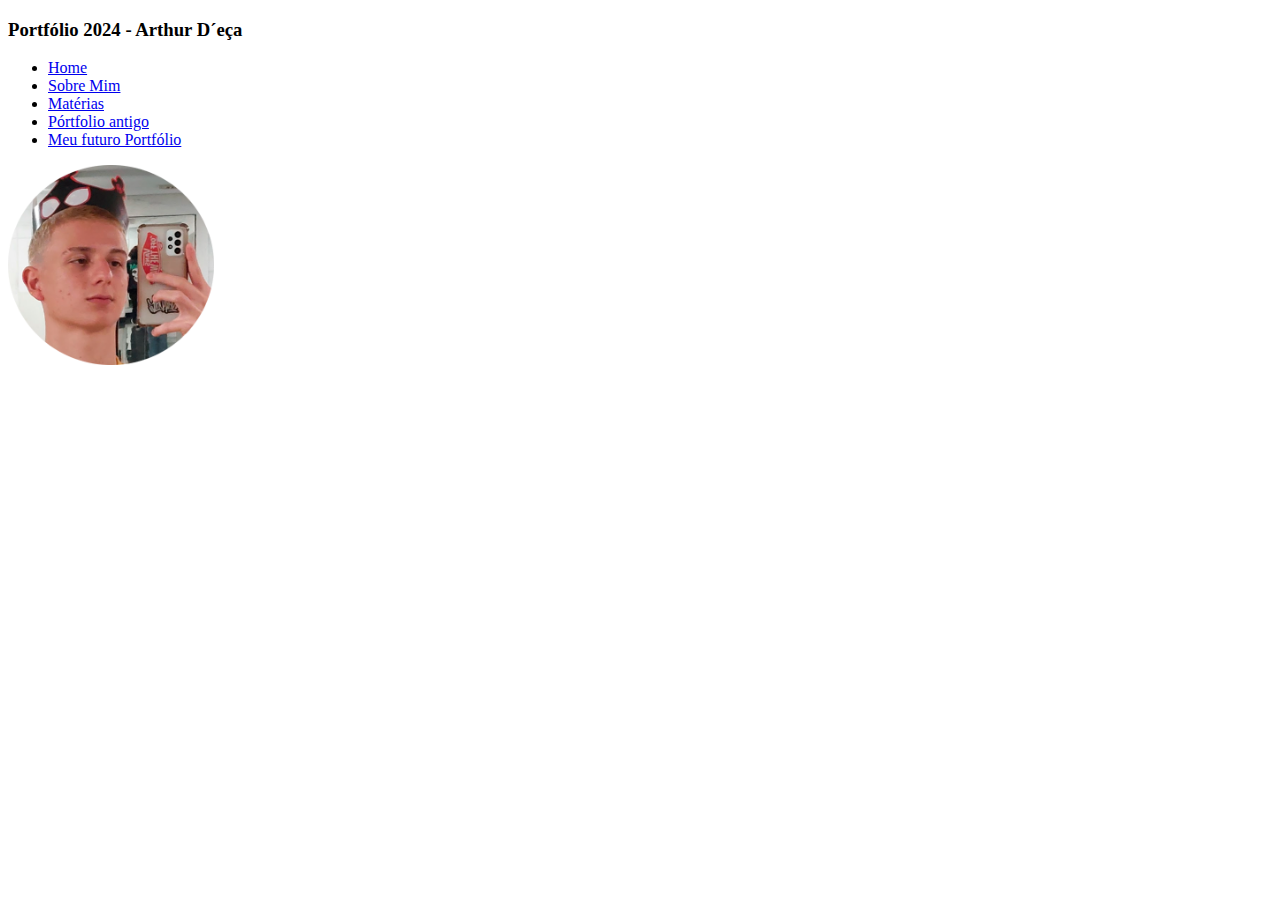
==== index.html @ 6387ee36 "Atualizado" ====
<!DOCTYPE html>
<html lang="en">
<head>
    <meta charset="UTF-8">
    <meta name="viewport" content="width=device-width, initial-scale=1.0">
    <title>Portfólio</title>
    <link rel="stylesheet" href="ASSETS/home.css">

    <link rel="stylesheet" href="https://stackpath.bootstrapcdn.com/bootstrap/4.1.3/css/bootstrap.min.css" integrity="sha384-MCw98/SFnGE8fJT3GXwEOngsV7Zt27NXFoaoApmYm81iuXoPkFOJwJ8ERdknLPMO" crossorigin="anonymous">
    
    <script src="https://code.jquery.com/jquery-3.3.1.slim.min.js" integrity="sha384-q8i/X+965DzO0rT7abK41JStQIAqVgRVzpbzo5smXKp4YfRvH+8abtTE1Pi6jizo" crossorigin="anonymous"></script>
<script src="https://cdnjs.cloudflare.com/ajax/libs/popper.js/1.14.3/umd/popper.min.js" integrity="sha384-ZMP7rVo3mIykV+2+9J3UJ46jBk0WLaUAdn689aCwoqbBJiSnjAK/l8WvCWPIPm49" crossorigin="anonymous"></script>
<script src="https://stackpath.bootstrapcdn.com/bootstrap/4.1.3/js/bootstrap.min.js" integrity="sha384-ChfqqxuZUCnJSK3+MXmPNIyE6ZbWh2IMqE241rYiqJxyMiZ6OW/JmZQ5stwEULTy" crossorigin="anonymous"></script>
</head>
<body>
    <div class="row">
		<div class="col-md-12">
			<h3>
				Portfólio 2024 - Arthur D´eça
			</h3>
			<ul class="nav">
				<li class="nav-item">
					<a class="nav-link" href="#">Home</a>
				</li>
				<li class="nav-item">
					<a class="nav-link" href="PAGES/SOBREMIM/sobreMim.html">Sobre Mim</a>
				</li>
				<li class="nav-item">
					<a class="nav-link" href="PAGES/MATERIAS/materias.html">Matérias</a>
				</li>
                <li class="nav-item">
					<a class="nav-link" href="https://gitarthurmarchetti.github.io/Portfolio/" target="_blank">Pórtfolio antigo</a>
				</li>
				<li class="nav-item">
					<a class="nav-link" href="./PAGES/PORTFOLIOFUTURO/futuro_portfolio.html">Meu futuro Portfólio</a>
				</li>
				
			</ul><img alt="Minha Foto" src="public/fotoMinha.png" class="minhaFoto" />
		</div>
	</div>
</body>
</html>
---- ASSETS/home.css ----
.minhaFoto{
    height: 200px;
}
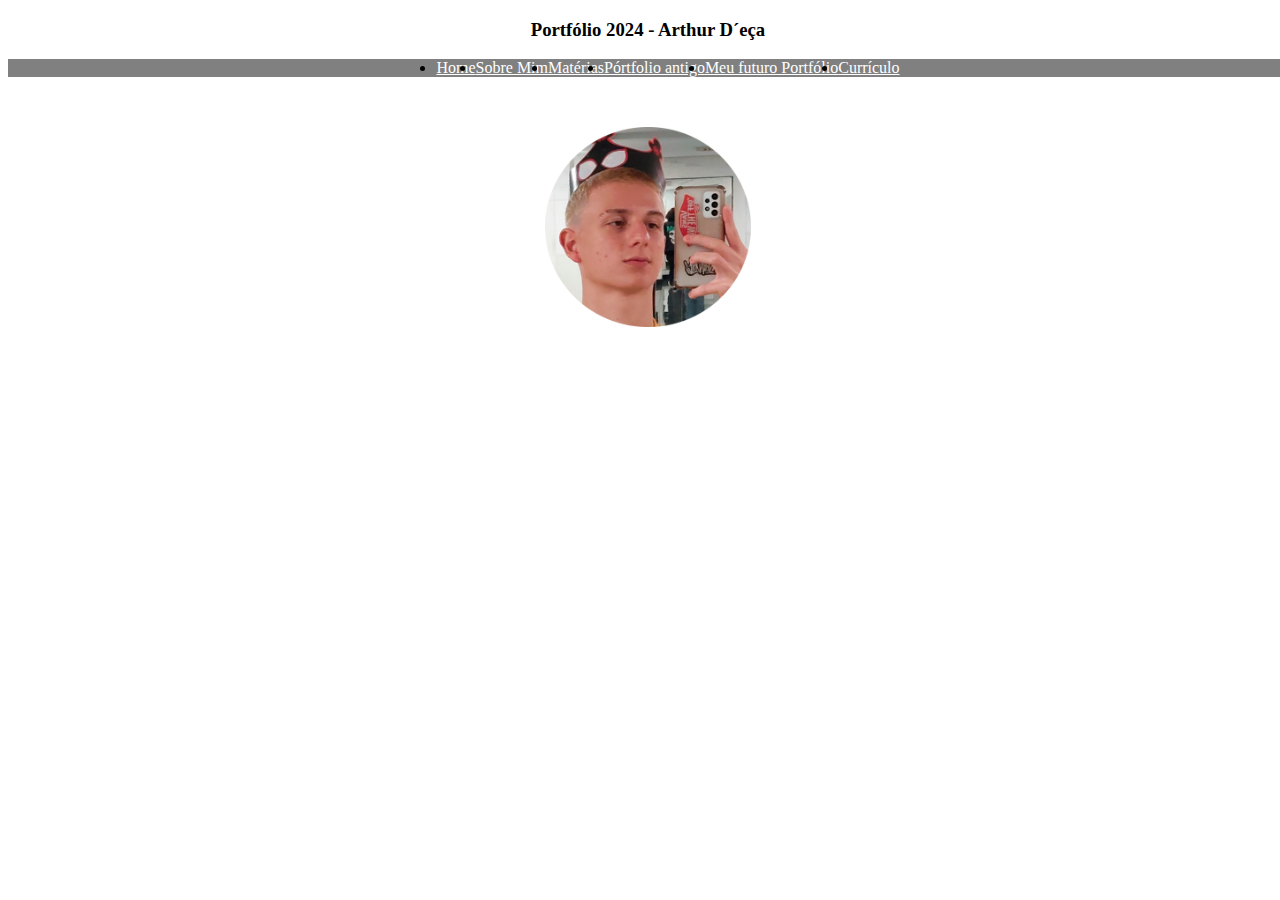
==== commit a503d27b: "New" ====
--- a/index.html
+++ b/index.html
@@ -1,5 +1,5 @@
 <!DOCTYPE html>
-<html lang="en">
+<html lang="pt-br">
 <head>
     <meta charset="UTF-8">
     <meta name="viewport" content="width=device-width, initial-scale=1.0">
@@ -32,7 +32,10 @@
 					<a class="nav-link" href="https://gitarthurmarchetti.github.io/Portfolio/" target="_blank">Pórtfolio antigo</a>
 				</li>
 				<li class="nav-item">
-					<a class="nav-link" href="./PAGES/PORTFOLIOFUTURO/futuro_portfolio.html">Meu futuro Portfólio</a>
+					<a class="nav-link" href="PAGES/PORTFOLIOFUTURO/futuro_portfolio.html">Meu futuro Portfólio</a>
+				</li>
+				<li class="nav-item">
+					<a class="nav-link" href="file:///C:/Users/Arthur/Desktop/Curriculo/Arthur%20Marchetti.pdf" target="_blank">Currículo</a>
 				</li>
 				
 			</ul><img alt="Minha Foto" src="public/fotoMinha.png" class="minhaFoto" />
--- a/ASSETS/home.css
+++ b/ASSETS/home.css
@@ -1,3 +1,39 @@
+body{
+    height: 100%;
+    width: 100vw;
+}
+
+h3{
+    text-align: center;
+}
+
 .minhaFoto{
     height: 200px;
+    margin: auto;
+    text-align: center;
+    align-items: center;
+    align-self: center;
+    justify-content: center;
+    display: flex;
+    margin-top: 50px;
+}
+
+.nav{
+    background-color: gray;
+    text-align: center;
+    margin: auto;
+    align-items: center;
+    display: flex;
+    flex-direction: row;
+    justify-content: center;
+}
+
+.nav-link{
+    color: white;
+    transition: 0.5s;
+}
+.nav-link:hover{
+    background-color: black;
+    color: white;
+    letter-spacing: 1px;
 }